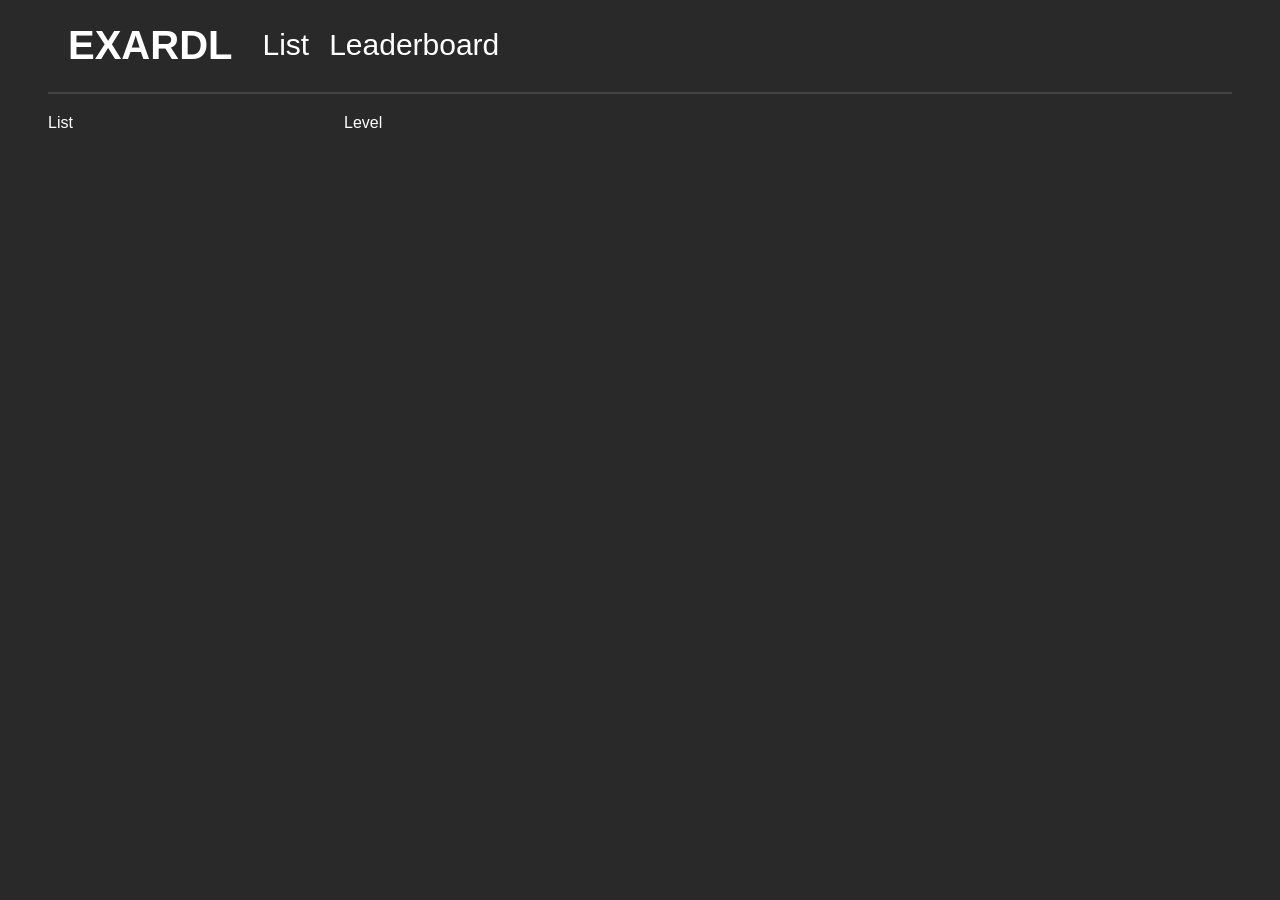
==== index.html @ c5f81bc6 "Update index.html" ====
<!DOCTYPE html>
<head>
  <style>
    body {
      background-color: #292929;
      color: white;
      font-family: "Raleway", sans-serif;
      padding: 10px 40px;
    }
    a.hlink {
      text-decoration: none;
      font-size: 30px;
      padding: 10px;
      border-radius: 5px;
      color: white;
      transition-duration: 0.4s;
    }
    a.hlink:hover {
      background-color: #333333;
      font-size: 36px;
    }
    .header {
      border-bottom: 2px solid #424242;
      padding-bottom: 20px;
      display: flex;
      align-items: center;
    }
    .logo {
      font-size: 40px;
      padding-left: 20px;
      padding-right: 20px;
    }
    .main {
      display: flex;
      margin-top: 20px;
    }
    .list {
      flex: 25%;
    }
    .level {
      flex: 75%;
    }
  </style>
</head>
<html>
  <body>
    <div class="header">
      <b class="logo">EXARDL</b>
      <a href="/" class="hlink">List</a>
      <a href="/leaderboard" class="hlink">Leaderboard</a>
    </div>
    <div class="main">
      <div class="list">List</div>
      <div class="level">Level</div>
    </div>
  </body>
</html>
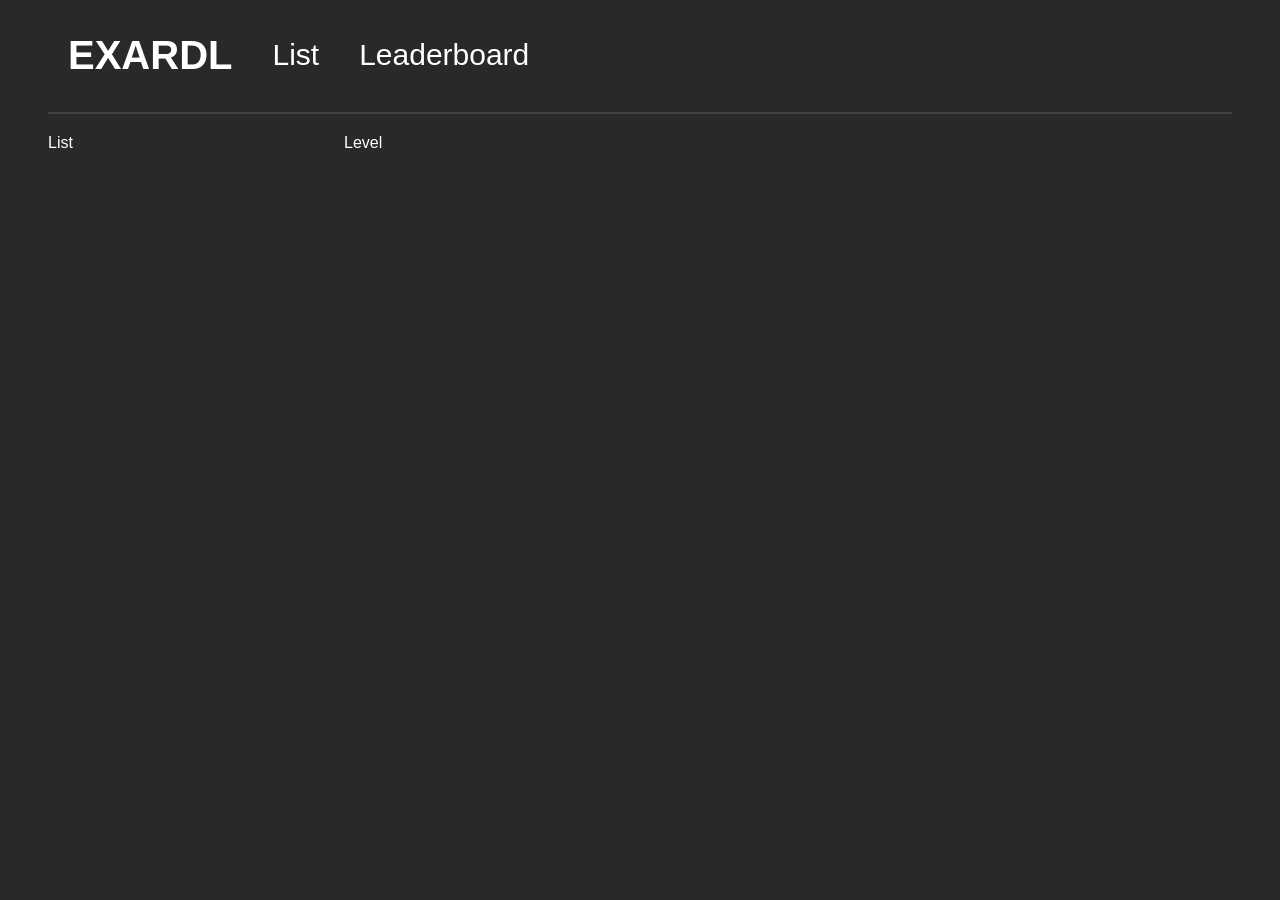
==== commit a857e945: "Update index.html" ====
--- a/index.html
+++ b/index.html
@@ -14,10 +14,12 @@
       border-radius: 5px;
       color: white;
       transition-duration: 0.4s;
+      margin: 10px;
     }
     a.hlink:hover {
       background-color: #333333;
       font-size: 36px;
+      margin: 7px;
     }
     .header {
       border-bottom: 2px solid #424242;
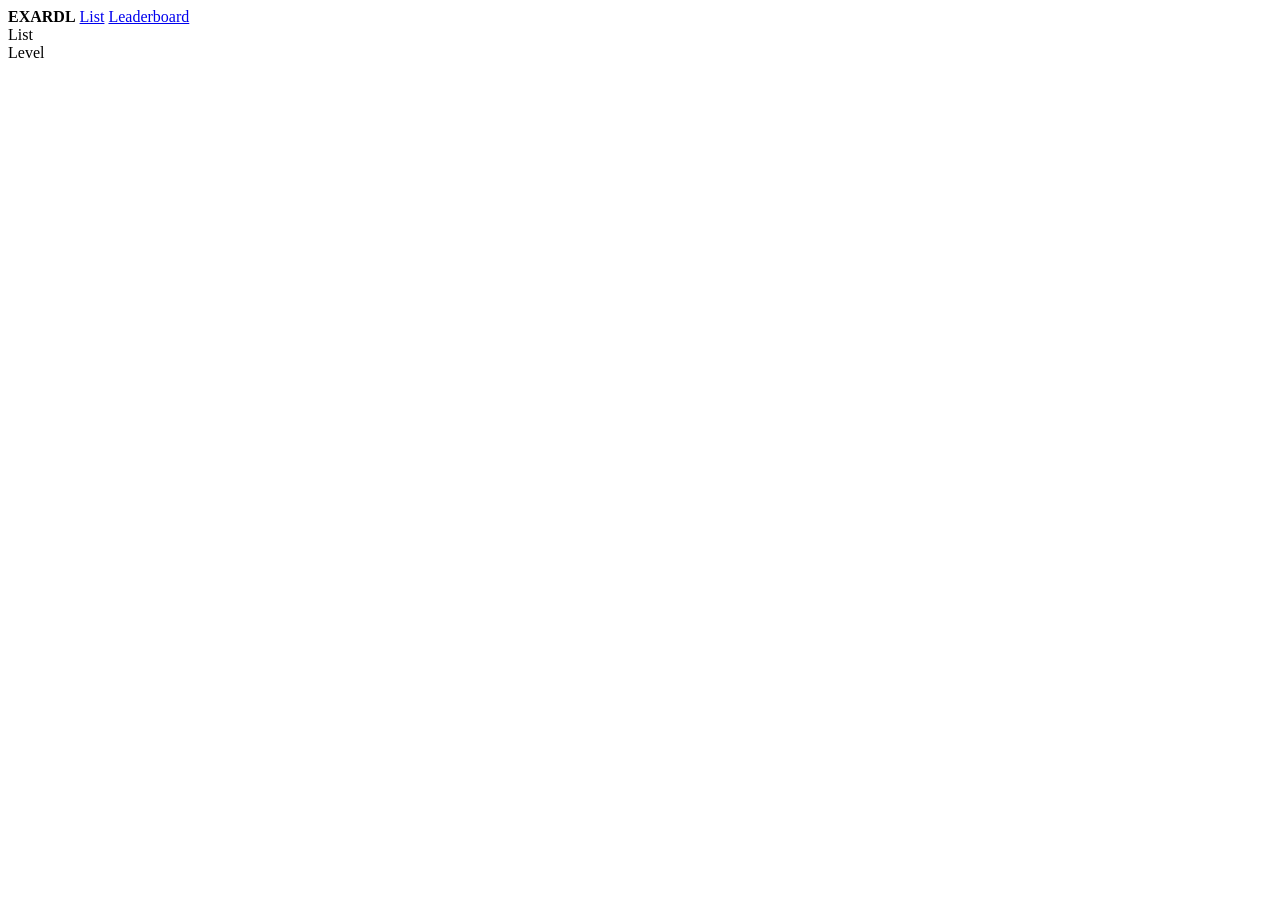
==== commit e28eb5ba: "remove style to be put into own file" ====
--- a/index.html
+++ b/index.html
@@ -1,48 +1,6 @@
 <!DOCTYPE html>
 <head>
-  <style>
-    body {
-      background-color: #292929;
-      color: white;
-      font-family: "Raleway", sans-serif;
-      padding: 10px 40px;
-    }
-    a.hlink {
-      text-decoration: none;
-      font-size: 30px;
-      padding: 10px;
-      border-radius: 5px;
-      color: white;
-      transition-duration: 0.4s;
-      margin: 10px;
-    }
-    a.hlink:hover {
-      background-color: #333333;
-      font-size: 36px;
-      margin: 7px;
-    }
-    .header {
-      border-bottom: 2px solid #424242;
-      padding-bottom: 20px;
-      display: flex;
-      align-items: center;
-    }
-    .logo {
-      font-size: 40px;
-      padding-left: 20px;
-      padding-right: 20px;
-    }
-    .main {
-      display: flex;
-      margin-top: 20px;
-    }
-    .list {
-      flex: 25%;
-    }
-    .level {
-      flex: 75%;
-    }
-  </style>
+  <link rel="stylesheet" type="text/css" href="style.css">
 </head>
 <html>
   <body>
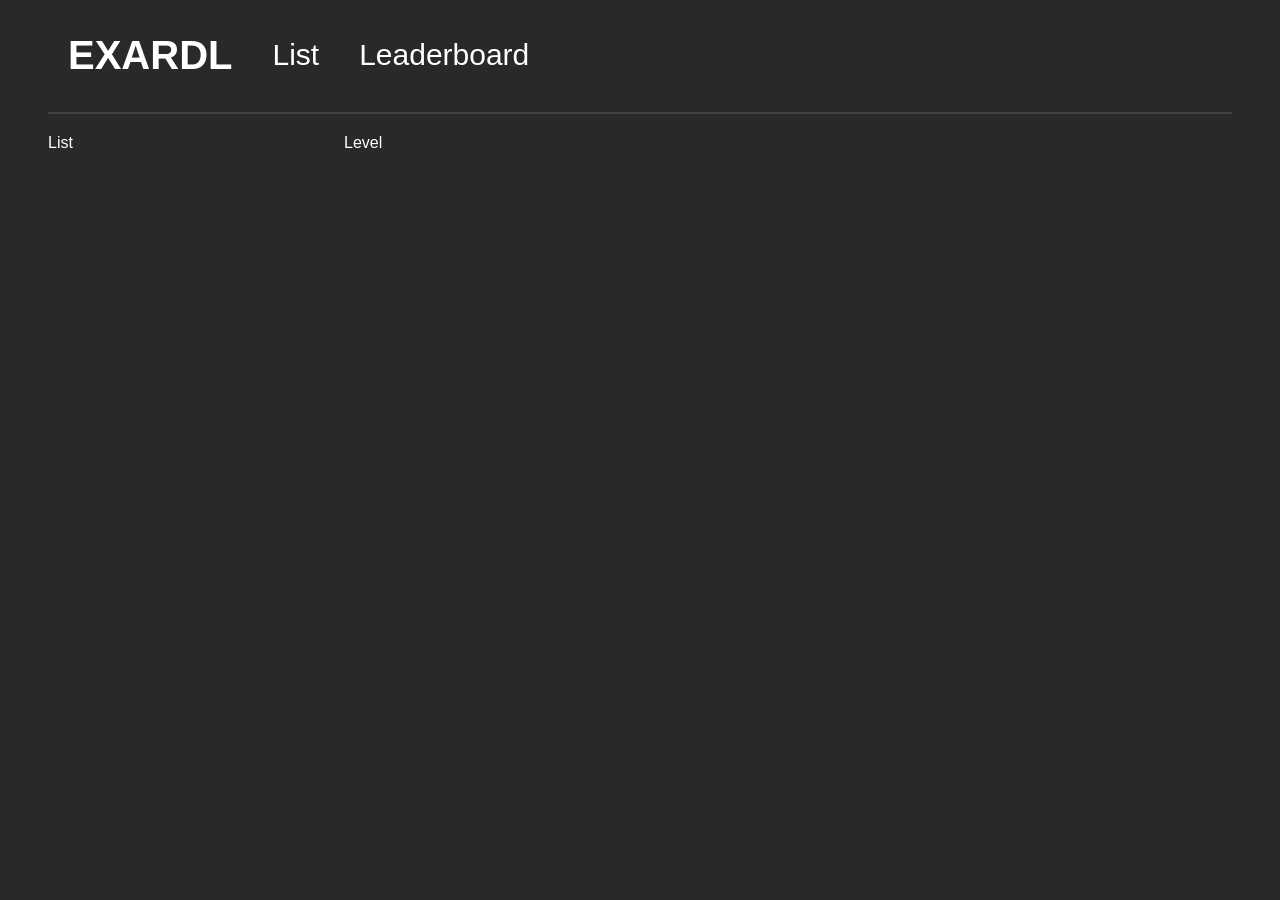
==== commit 05d47de4: "add js link" ====
--- a/index.html
+++ b/index.html
@@ -1,6 +1,7 @@
 <!DOCTYPE html>
 <head>
   <link rel="stylesheet" type="text/css" href="style.css">
+  <script src="script.js"></script>
 </head>
 <html>
   <body>
--- a/style.css
+++ b/style.css
@@ -0,0 +1,41 @@
+body {
+  background-color: #292929;
+  color: white;
+  font-family: "Raleway", sans-serif;
+  padding: 10px 40px;
+}
+a.hlink {
+  text-decoration: none;
+  font-size: 30px;
+  padding: 10px;
+  border-radius: 5px;
+  color: white;
+  transition-duration: 0.4s;
+  margin: 10px;
+}
+a.hlink:hover {
+  background-color: #333333;
+  font-size: 36px;
+  margin: 7px;
+}
+.header {
+  border-bottom: 2px solid #424242;
+  padding-bottom: 20px;
+  display: flex;
+  align-items: center;
+}
+.logo {
+  font-size: 40px;
+  padding-left: 20px;
+  padding-right: 20px;
+}
+.main {
+  display: flex;
+  margin-top: 20px;
+}
+.list {
+  flex: 25%;
+}
+.level {
+  flex: 75%;
+}
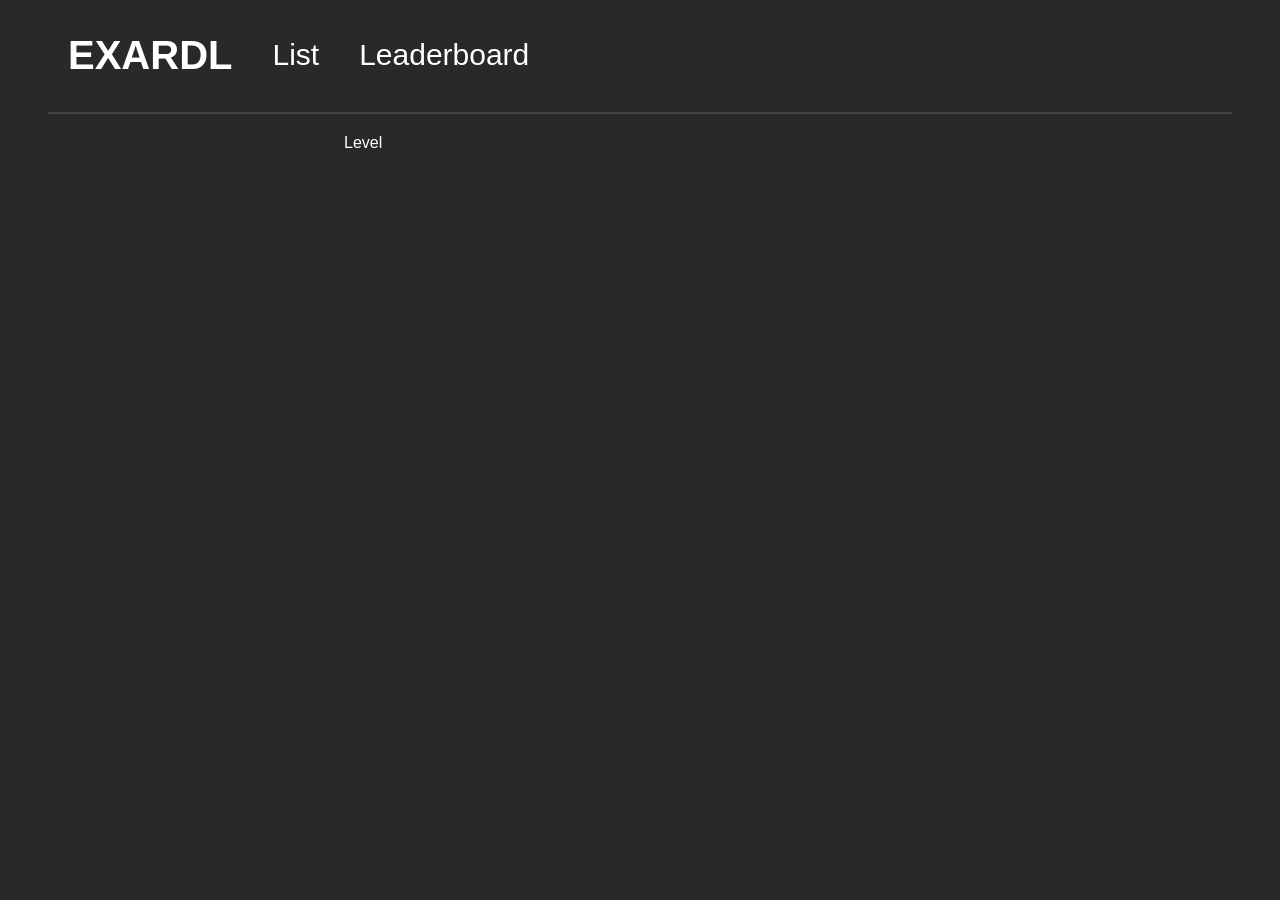
==== commit cb7af8c8: "make list div empty on start" ====
--- a/index.html
+++ b/index.html
@@ -11,7 +11,7 @@
       <a href="/leaderboard" class="hlink">Leaderboard</a>
     </div>
     <div class="main">
-      <div class="list">List</div>
+      <div class="list" id="list"></div>
       <div class="level">Level</div>
     </div>
   </body>
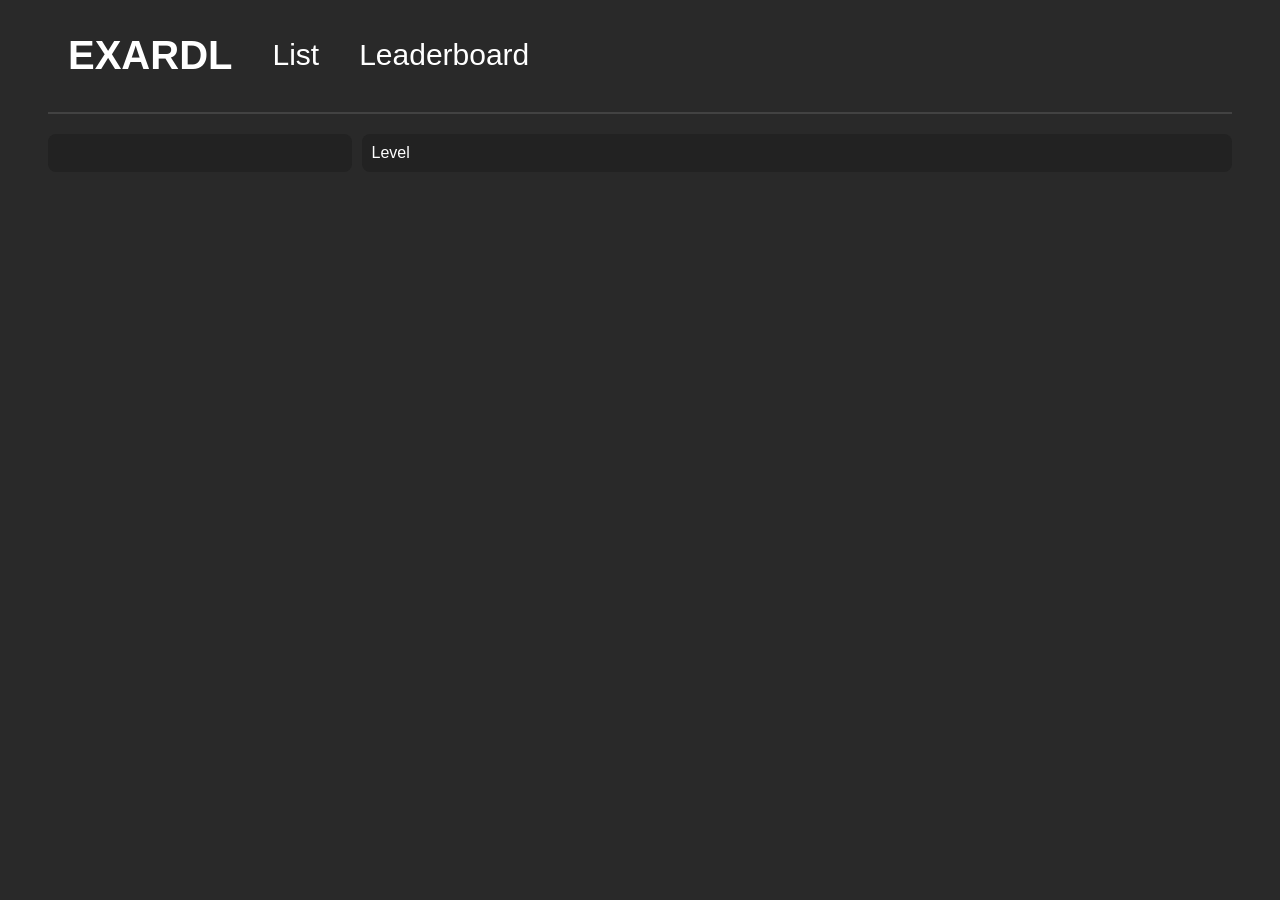
==== commit 2ff09b39: "add page title" ====
--- a/index.html
+++ b/index.html
@@ -1,5 +1,6 @@
 <!DOCTYPE html>
 <head>
+  <title>EXGDPS All Rated Demons List</title>
   <link rel="stylesheet" type="text/css" href="style.css">
   <script src="script.js"></script>
 </head>
--- a/style.css
+++ b/style.css
@@ -35,7 +35,37 @@
 }
 .list {
   flex: 25%;
+  background-color: #222222;
+  border-radius: 8px;
+  padding: 10px;
+  margin-right: 10px;
 }
 .level {
   flex: 75%;
+  background-color: #222222;
+  border-radius: 8px;
+  padding: 10px;
 }
+.item {
+  font-size: 26px;
+  background-color: #292929;
+  border-radius: 8px;
+  margin-bottom: 15px;
+  padding: 10px;
+  transition-duration: 0.4s;
+}
+.item:hover {
+  background-color: #424242;
+  cursor: pointer;
+}
+.selected {
+  background-color: #424242;
+}
+.rank {
+  margin-right: 40px;
+  margin-left: 20px;
+  display: inline-block;
+}
+.name {
+  display: inline-block;
+}
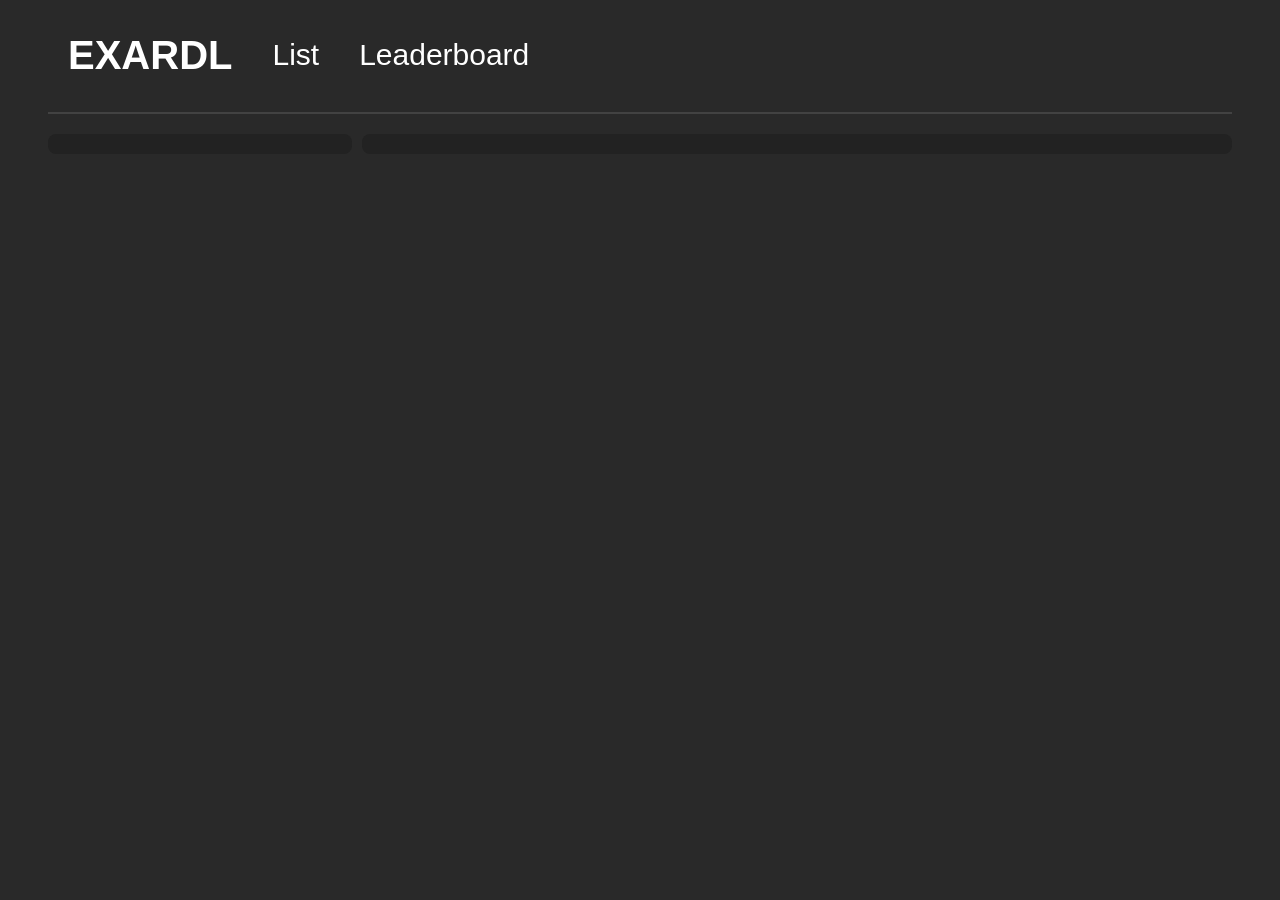
==== commit 9e95e6c6: "update level div" ====
--- a/index.html
+++ b/index.html
@@ -13,7 +13,7 @@
     </div>
     <div class="main">
       <div class="list" id="list"></div>
-      <div class="level">Level</div>
+      <div class="level" id="level"></div>
     </div>
   </body>
 </html>
